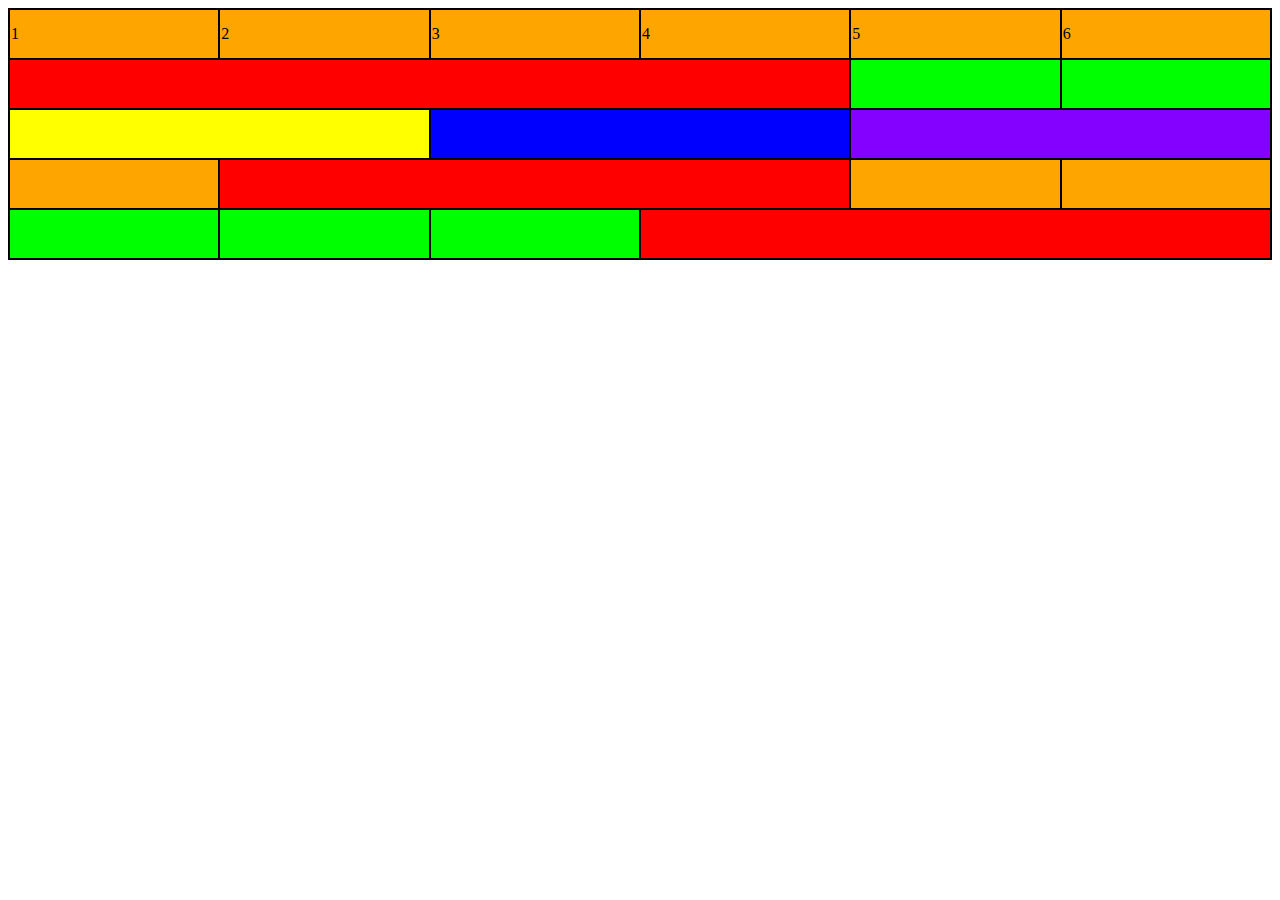
==== table.html @ 1b59b00b "Add files via upload" ====
<html lang="en">
<head>
    <meta charset="UTF-8">
    <meta http-equiv="X-UA-Compatible" content="IE=edge">
    <meta name="viewport" content="width=device-width, initial-scale=1.0">
    <link rel="stylesheet" href="css/table1.css">
    <title>HTML Table1</title>
</head>
<body>
    <table>
        <tr>
            <td class="orange">1</td>
            <td class="orange">2</td>
            <td class="orange">3</td>
            <td class="orange">4</td>
            <td class="orange">5</td>
            <td class="orange">6</td>
        </tr>
        <tr>
            <td colspan="4" class="red"></td>
            <td class="green"></td>
            <td class="green"></td>
        </tr>
        <tr>
            <td colspan="2" class="yellow"></td>
            <td colspan="2" class="blue"></td>
            <td colspan="2" class="violet"></td>
        </tr>
        <tr>
            <td class="orange"></td>
            <td colspan="3" class="red"></td>
            <td class="orange"></td>
            <td class="orange"></td>
        </tr>
        <tr>
            <td class="green"></td>
            <td class="green"></td>
            <td class="green"></td>
            <td colspan="3" class="red"></td>
        </tr>
    </table>
</body>
</html>
---- css/table1.css ----
table, th, td{
    border: 2px solid black;
    border-collapse: collapse;
    height: 50px;
}
table{
    width: 100%; 
}
.orange{
    background-color: orange;
}
.red{
    background-color: red;
}
.green{
    background-color: rgb(0, 255, 0);
}
.yellow{
    background-color: yellow;
}
.blue{
    background-color: blue;
}
.violet{
    background-color: rgb(132, 0, 255);
}
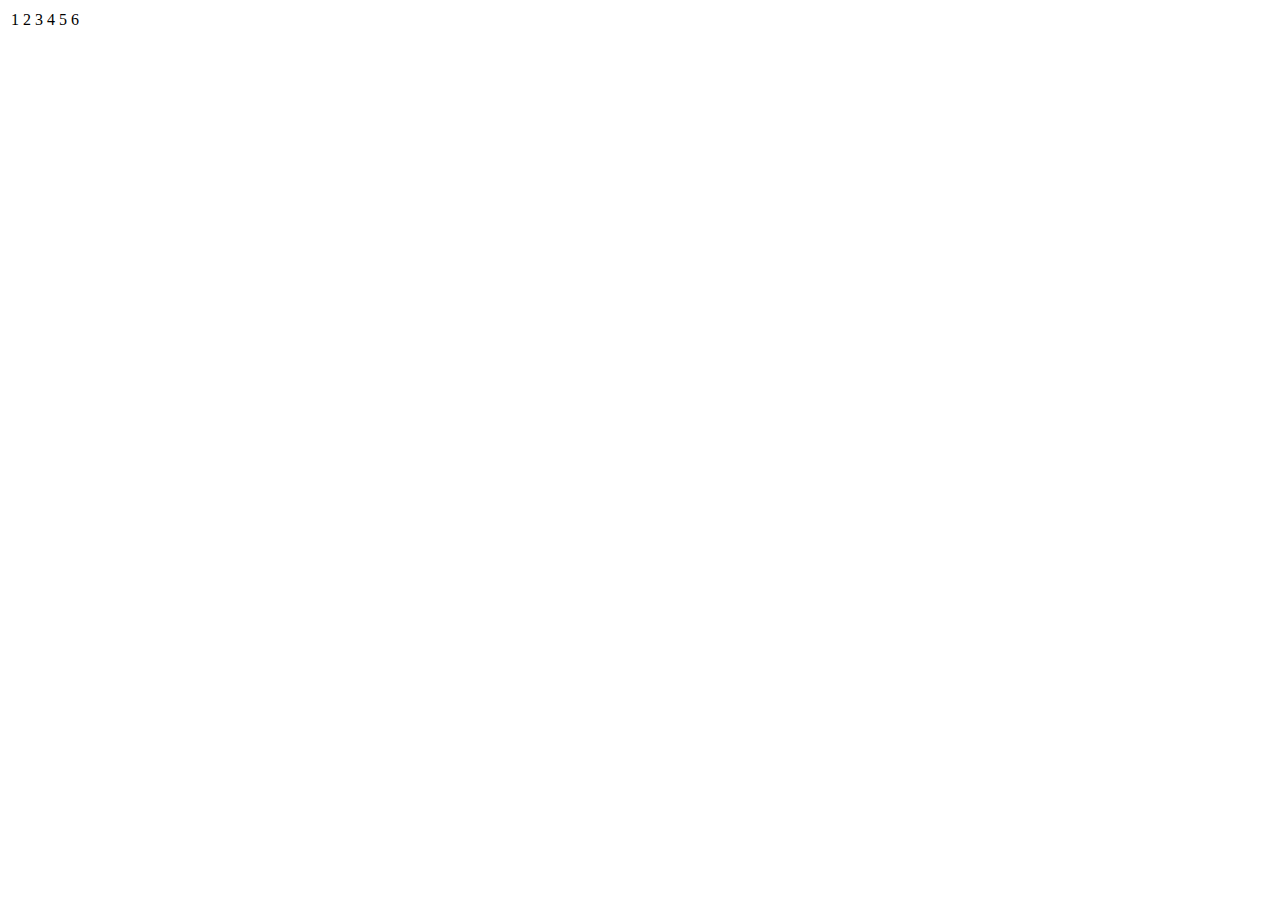
==== commit 464f446b: "Update table.html" ====
--- a/table.html
+++ b/table.html
@@ -3,7 +3,7 @@
     <meta charset="UTF-8">
     <meta http-equiv="X-UA-Compatible" content="IE=edge">
     <meta name="viewport" content="width=device-width, initial-scale=1.0">
-    <link rel="stylesheet" href="css/table1.css">
+    <link rel="stylesheet" href="css/table.css">
     <title>HTML Table1</title>
 </head>
 <body>
@@ -40,4 +40,4 @@
         </tr>
     </table>
 </body>
-</html>+</html>
